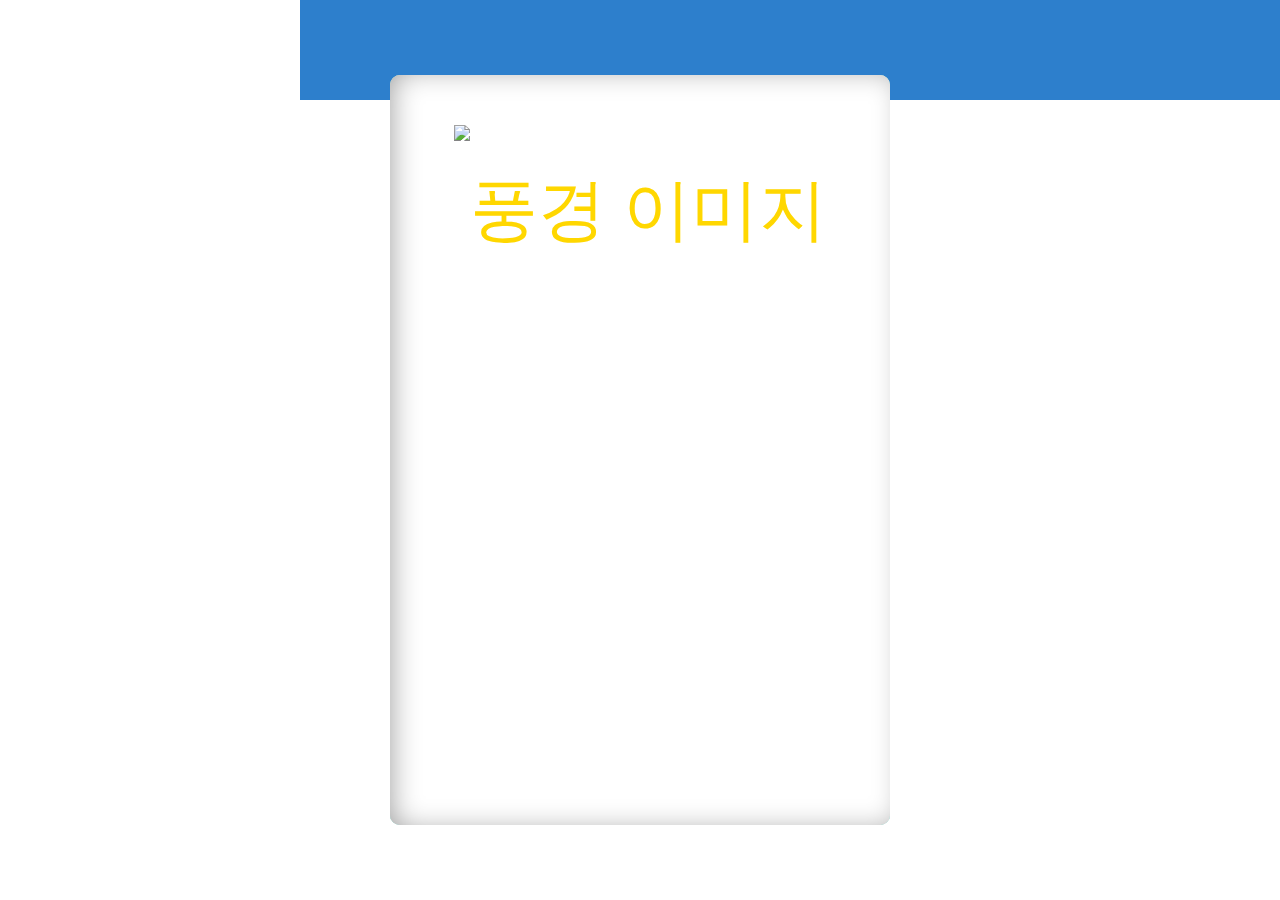
==== inddex2.html @ 1509883e "20230227_flipbook" ====
<!DOCTYPE html>
<html lang="ko">
<head>
    <meta charset="UTF-8">
    <meta http-equiv="X-UA-Compatible" content="IE=edge">
    <meta name="viewport" content="width=device-width, initial-scale=1.0">

    <!--css-->
    <link rel="stylesheet" href="./src/css/flipbook.css">
    <!--js-->
    <script src="./src/js/flipbook2.js"></script>

    <title>flip book</title>
</head>
<body>
    <header>
        <div class="wrap">
            <div class="menu">
                <span></span>
                <span></span>
                <span></span>
            </div>
            <div id="bookmark"></div>
        </div>
    </header>
    <nav>
        <ul>
        </ul>
    </nav>
    <main>
        <div id="flipBook">
            <div class="wrapper">
                <div class="front card" title="책표지">A</div>
                <div class="front card" title="1 페이지">
                    <img src="https://t1.daumcdn.net/cfile/tistory/9946A4505F5817A60D" alt="풍경 이미지">
                </div>
                <div class="front card" title="2 페이지">
                    <img src="https://post-phinf.pstatic.net/MjAyMTA2MDNfMzAg/MDAxNjIyNjg3NjE4NTcy.P3O3gqGLCqcnRzbymPxVpyNLxspxhzNjLPFs8FU5XmIg.rNiedZnaiGvfPJczrCpFPum_VaeyHVGc3efAiyEBf8kg.JPEG/Netherlands-Spring-Albert-Dros-30.jpg?type=w1200" alt="풍경 이미지">
                </div>
            </div>
        </div>
    </main>
</body>
</html>
---- src/css/flipbook.css ----
* {
    padding: 0;
    margin: 0;
}

ul,li {
    list-style: none;
}

a {
    text-decoration: none;
    color: inherit;
}

main {
    display: flex;
    align-items:  center;
    justify-content: center;
    width: 100%;
    height: 100vh;
}
/*flipbook 커스텀 시작*/
#flipBook {
    width: 500px;
    height: 750px;
    overflow: hidden;
}
.wrapper {
    position: relative;
    width: 100%;
    height: 100%;
}
.pages {
    position: absolute;
    right: 0;
    width: 100%;
    height: 100%;
    -webkit-transform-style: preserve-3d;
    transform-style: preserve-3d;
    transform: translate3d(0,0,0);
}
.pages.current {
    z-index: 2;
}
.pages.current + .pages {
    z-index: 1;
}
.pages.flipped {
    right: auto;
    left: 0;
    -webkit-transform: rotateY(-180deg);
    transform: rotateY(-180deg);
}
.card {
    position: absolute;
    width: 100%;
    height: 100%;
    padding: 50px;
    box-sizing: border-box;
    -webkit-backface-visibility: hidden;
    backface-visibility: hidden;
    border-radius: 10px;
    background: #fff;
    text-align: center;
    font-size: 68px;
    line-height: 170px;
    color: gold;
    overflow: hidden;
}
.front {
    z-index: 20;
	box-shadow: inset 7px 0 30px -7px rgb(0 0 0 / 40%);
}
.pages:first-child .front {
    background: #2dccb8;
    box-shadow: none;
}
.back {
    box-shadow: inset -7px 0 30px -7px rgb(0 0 0 / 40%);
    z-index: 10;
    -webkit-transform: rotateY(180deg);
    transform: rotateY(180deg);
}
/*prev,next button custom start*/
.current .btn {
    position: absolute;
    top: 0;
    width: 50px;
    height: 100%;
    background: pink;
    opacity: 0;
    z-index: 50;
}
/* .current .btn.prev {
    left: -500px;
} */
.pages:first-child.current .btn.prev {
    left: 0;
}
.current .btn.next {
    right: 0;
}
.pages img {
    width: 100%;
    height: 100%;
    object-fit: cover;
}
/*prev,next button custom start*/
/*flip animation effect start*/
.flip_right {
	-webkit-animation: flip_right 0.4s cubic-bezier(0.250, 0.460, 0.450, 0.940) both;
	animation: flip_right 2s cubic-bezier(0.250, 0.460, 0.450, 0.940) both;
}
.flip_left {
	-webkit-animation: flip_left 0.4s cubic-bezier(0.250, 0.460, 0.450, 0.940) both;
	animation: flip_left 2s cubic-bezier(0.250, 0.460, 0.450, 0.940) both;
}
@-webkit-keyframes flip_right {
    0% {
        -webkit-transform: rotateY(180deg);
                transform: rotateY(180deg);
        -webkit-transform-origin: left;
                transform-origin: left;
    }
    100% {
        -webkit-transform: rotateY(0);
                transform: rotateY(0);
        -webkit-transform-origin: left;
                transform-origin: left;
    }
}
@keyframes flip_right {
    0% {
        -webkit-transform: rotateY(180deg);
                transform: rotateY(180deg);
        -webkit-transform-origin: left;
                transform-origin: left;
    }
    100% {
        -webkit-transform: rotateY(0);
                transform: rotateY(0);
        -webkit-transform-origin: left;
                transform-origin: left;
    }
}
@-webkit-keyframes flip_left {
    0% {
        -webkit-transform: rotateY(0);
                transform: rotateY(0);
        -webkit-transform-origin: left bottom;
                transform-origin: left bottom;
    }
    100% {
        -webkit-transform: rotateY(-180deg);
                transform: rotateY(-180deg);
        -webkit-transform-origin: left bottom;
                transform-origin: left bottom;
    }
}
@keyframes flip_left {
    0% {
        -webkit-transform: rotateY(0);
                transform: rotateY(0);
        -webkit-transform-origin: left bottom;
                transform-origin: left bottom;
    }
    100% {
        -webkit-transform: rotateY(-180deg);
                transform: rotateY(-180deg);
        -webkit-transform-origin: left bottom;
                transform-origin: left bottom;
    }
}
/*flip animation effect end*/
/*header start*/
header {
    position: fixed;
    top: 0;
    left: 0;
    width: 100%;
    height: 100px;
    background: #2d7fcc;
}
/*header end*/
/*nav start*/
nav {
    position: fixed;
    top: 0;
    left: 0;
    width: 300px;
    height: 100%;
    background: #fff;
}
nav ul li {
    width: 100%;
    padding: 20px;
    box-sizing: border-box;
    font-size: 20px;
    text-align: center;
    cursor: pointer;
}
nav ul li.on {
    background: #ddd;
    font-weight: bold;
}
.bookLi {
   position: relative;
}
.bookLi span {
    position: absolute;
    top: 50%;
    right: 50px;
    transform: translateY(-50%);
    width: 20px;
    height: 20px;
    background: pink;
}
/*nav end*/
/*bookmark start*/
.bookmark {
    position: absolute;
    top: 0;
    right: 80px;
    width: 30px;
    height: 80px;
    background: skyblue;
}
.bookmark.on {
    background: blue;
}
/*bookmark end*/
/*flipbook 커스텀 시작*/


/*반응형*/
/* @media screen and (max-width: 768px) {
    #flipBook {
        width: 500px;
        overflow: hidden;
    }
    .pages {
        right: auto;
        left: 0;
        width: 100%;
    }
} */
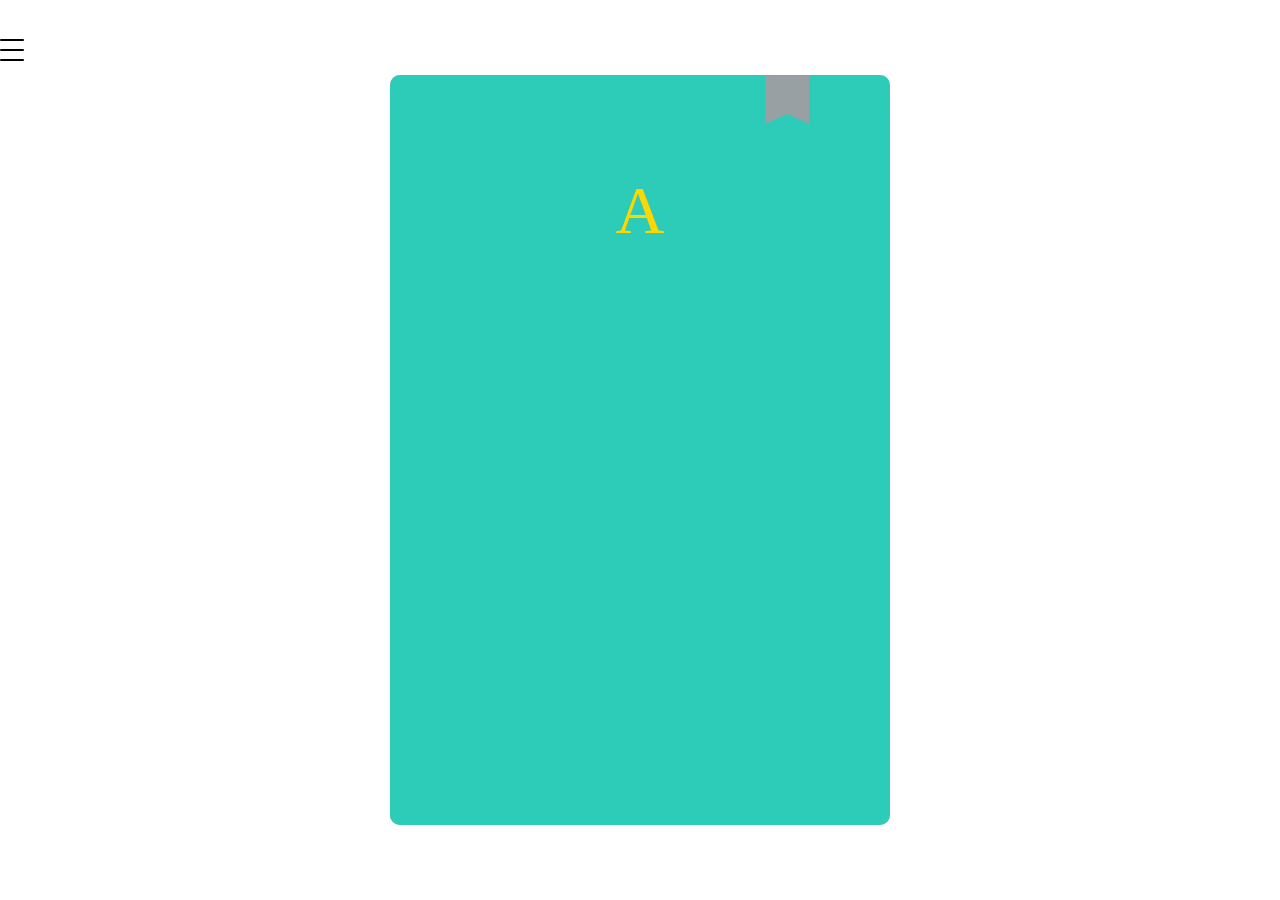
==== commit 973fb144: "20230310_flipbook 북마크 기능 구현 /  햄버거 메뉴 구현" ====
--- a/inddex2.html
+++ b/inddex2.html
@@ -24,9 +24,14 @@
         </div>
     </header>
     <nav>
+        <svg class="x_btn" width="48" height="48" viewBox="0 0 48 48" fill="none" xmlns="http://www.w3.org/2000/svg">
+            <path d="M16 16L32 32" stroke="#121211" stroke-width="2" stroke-linecap="round"/>
+            <path d="M16 32L32 16" stroke="#121211" stroke-width="2" stroke-linecap="round"/>
+        </svg>            
         <ul>
         </ul>
     </nav>
+    <div class="bg"></div>
     <main>
         <div id="flipBook">
             <div class="wrapper">
--- a/src/css/flipbook.css
+++ b/src/css/flipbook.css
@@ -179,17 +179,64 @@
     left: 0;
     width: 100%;
     height: 100px;
-    background: #2d7fcc;
+    /* background: #2d7fcc; */
+    background: #fff;
+}
+header .wrap {
+    display: flex;
+    align-items: center;
+    max-width: 1280px;
+    width: 100%;
+    height: 100%;
+    margin: 0 auto;
+}
+header .menu span {
+    display: block;
+    width: 24px;
+    height: 2px;
+    border-radius: 5px;
+    background: #000;
+    cursor: pointer;
+}
+header .menu span:nth-child(2n) {
+    margin: 8px 0;
 }
 /*header end*/
+.bg {
+    position: fixed;
+    width: 100%;
+    height: 100vh;
+    background: rgba(0,0,0,0.5);
+    opacity: 0;
+    visibility: hidden;
+    transition: 0.3s;
+    z-index: 5;
+}
+.bg.show {
+    opacity: 1;
+    visibility: visible;
+}
 /*nav start*/
 nav {
     position: fixed;
     top: 0;
-    left: 0;
+    left: -300px;
     width: 300px;
     height: 100%;
     background: #fff;
+    transition: 0.3s;
+    z-index: 6;
+}
+nav.on {
+    left: 0;
+}
+nav .x_btn {
+    position: absolute;
+    top: 0;
+    right: 0;
+}
+nav ul {
+    margin-top: 60px;
 }
 nav ul li {
     width: 100%;
@@ -204,7 +251,7 @@
     font-weight: bold;
 }
 .bookLi {
-   position: relative;
+    position: relative;
 }
 .bookLi span {
     position: absolute;
@@ -221,12 +268,12 @@
     position: absolute;
     top: 0;
     right: 80px;
-    width: 30px;
-    height: 80px;
-    background: skyblue;
+    width: 45px;
+    height: 49px;
+    background: url(../img/bookmark.png) center / contain no-repeat;
 }
 .bookmark.on {
-    background: blue;
+    background: url(../img/bookmark_on.png) center / contain no-repeat;
 }
 /*bookmark end*/
 /*flipbook 커스텀 시작*/
